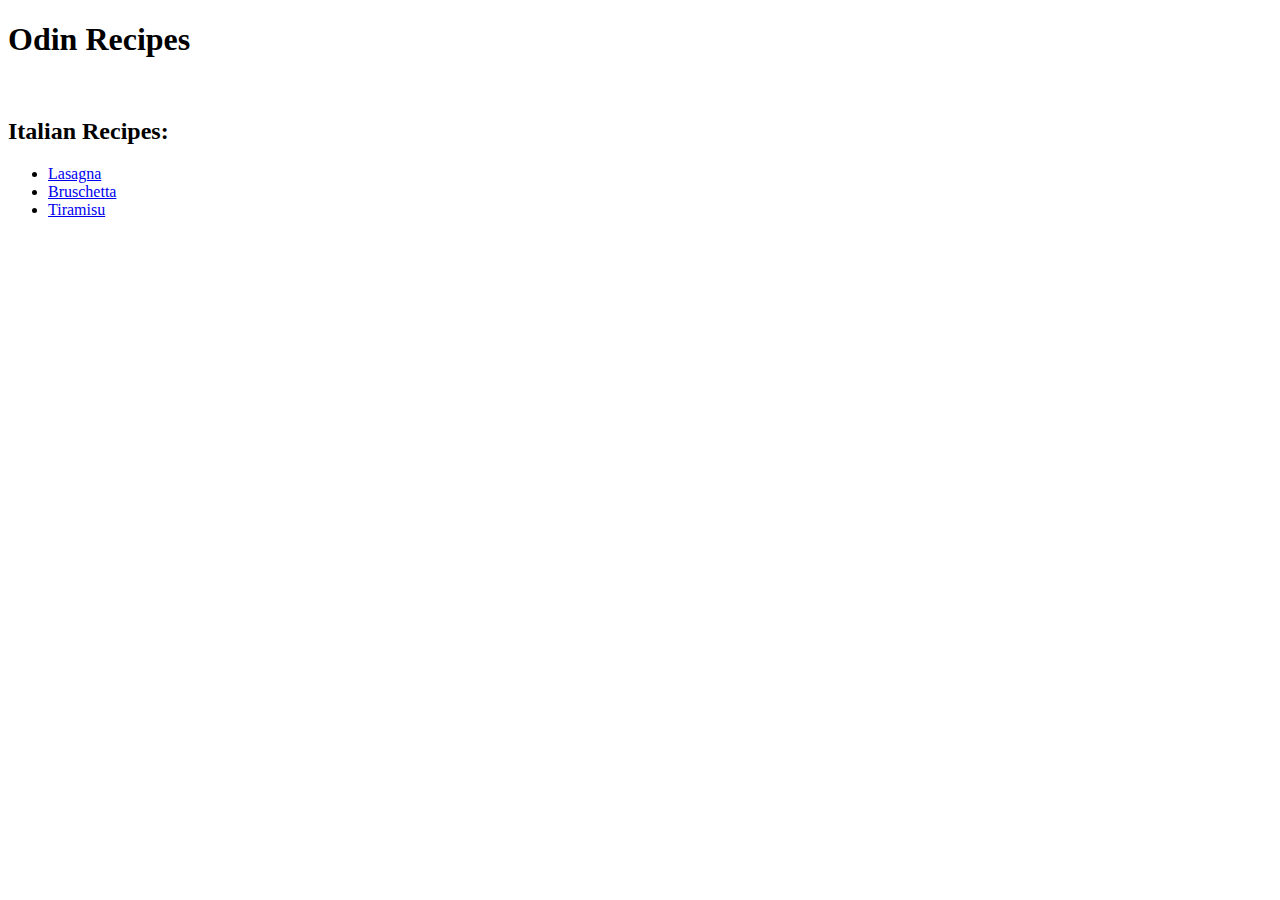
==== index.html @ e24837a3 "First final draft" ====
<!DOCTYPE html>
<html lang="en">
<head>
    <meta charset="UTF-8">
    <meta http-equiv="X-UA-Compatible" content="IE=edge">
    <meta name="viewport" content="width=device-width, initial-scale=1.0">
    <title>Odin Recipes</title>
</head>
<body>
    <h1>Odin Recipes</h1>

    <img src="https://i.giphy.com/media/XNhmbeWeZl0By/giphy.webp" alt="">

    <h2>Italian Recipes:</h2>
    <ul>
        <li><a href="recipes/lasagna.html">Lasagna</a></li>
        <li><a href="recipes/bruschetta.html">Bruschetta</a></li>
        <li><a href="recipes/tiramisu.html">Tiramisu</a></li>
    </ul>




</body>
</html>
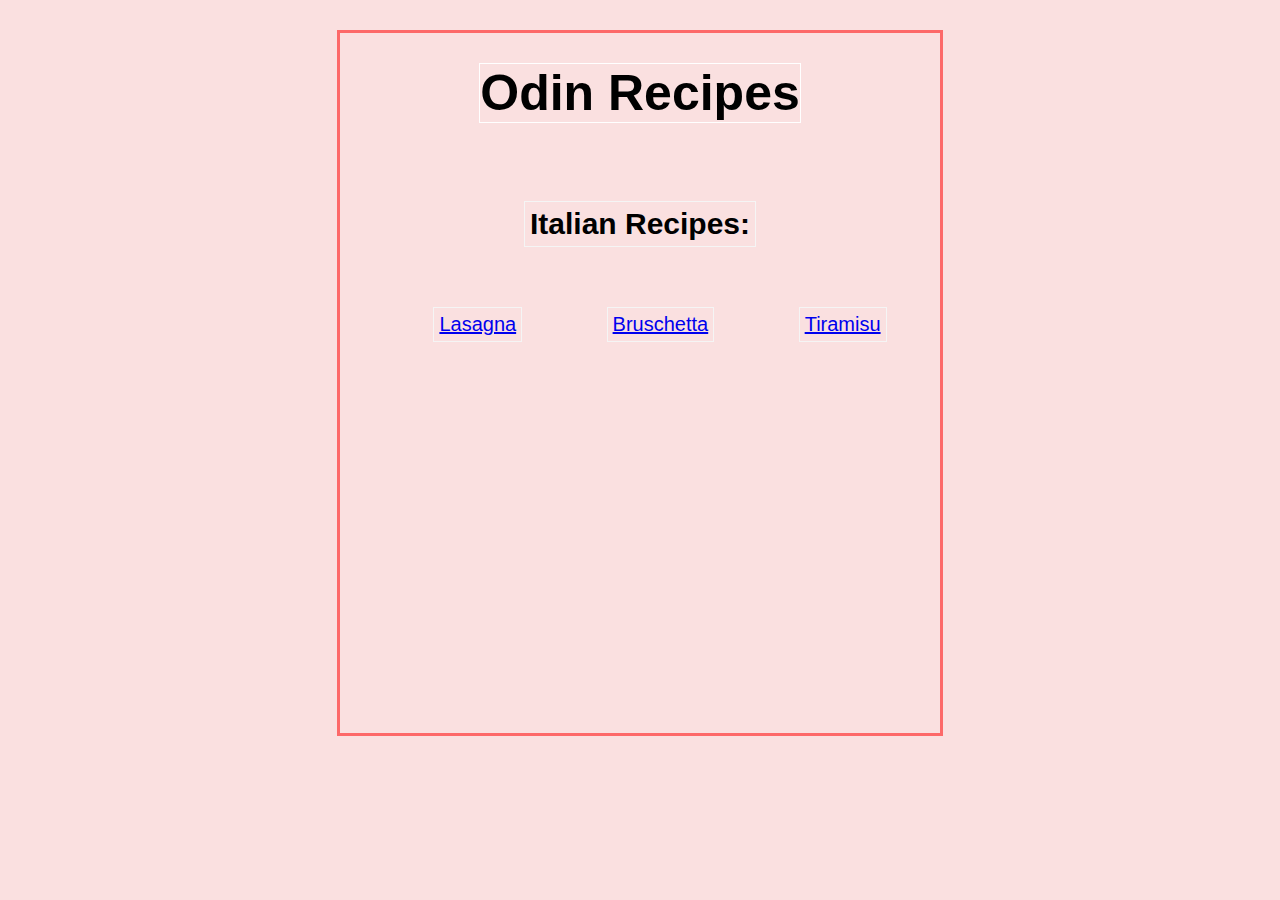
==== commit d61cf471: "index.html version with style.css integrated" ====
--- a/index.html
+++ b/index.html
@@ -4,7 +4,9 @@
     <meta charset="UTF-8">
     <meta http-equiv="X-UA-Compatible" content="IE=edge">
     <meta name="viewport" content="width=device-width, initial-scale=1.0">
+    <link rel="stylesheet" href="style.css">
     <title>Odin Recipes</title>
+    
 </head>
 <body>
     <h1>Odin Recipes</h1>
--- a/style.css
+++ b/style.css
@@ -0,0 +1,39 @@
+body {
+    background-color: rgb(250, 224, 224);
+    font-family: Arial, Helvetica, sans-serif;
+    border: 3px rgba(255, 0, 0, 0.534) solid;
+    width: 600px;
+    height: 700px;
+    text-align: center;
+    margin: 30px auto;
+}
+
+h1 {
+    font-size: 50px;
+    border: 1px white solid;
+    width: fit-content;
+    margin: 30px auto;
+}
+
+h2 {
+    font-size: 30px;
+    border: 1px whitesmoke solid;
+    width: fit-content;
+    margin: 30px auto;
+    padding: 5px;
+
+}
+
+
+ul {
+    list-style: none;    
+}
+
+li {
+    font-size: 20px;
+    display: inline-block;
+    margin: 30px 40px;
+    border: 1px whitesmoke solid;
+    padding: 5px;
+}
+
